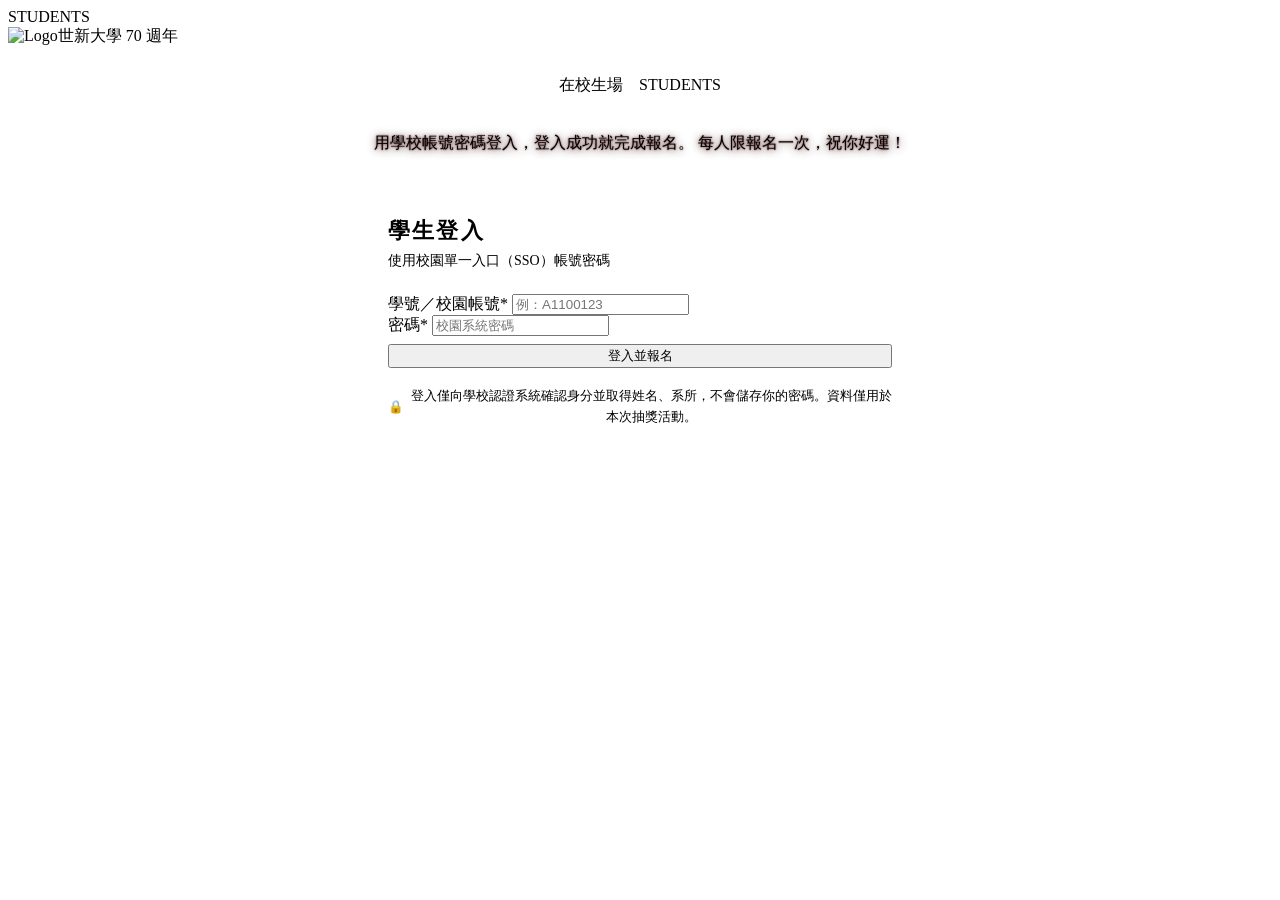
==== public/index.html @ 84adbb58 "世新在校生抽獎系統：SSO 登入報名、抽獎畫面、後台、設計後台 - 報名頁：學號／校園帳號＋密碼，世新 SSO（ServSSO.asmx SetUrlLog）   驗證通過即完成報名；限在校生，同學號" ====
<!doctype html>
<html lang="zh-Hant-TW">
<head>
<meta charset="utf-8">
<meta name="viewport" content="width=device-width, initial-scale=1">
<title>世新在校生抽獎報名</title>
<link rel="icon" href="/brand/favicon">
<link rel="stylesheet" href="/assets/theme.css">
<style>
  [hidden] { display: none !important; }
  .wrap { max-width: 560px; margin: 0 auto; padding: 0 16px 60px; }
  .hero { position: relative; text-align: center; padding: 28px 0 30px; }
  .hero h1 { font-size: var(--reg-title-size); margin: 0 0 12px; letter-spacing: .14em; font-family: var(--font-display); }
  .hero h1 span { background: linear-gradient(180deg, var(--gold-hi), var(--gold)); -webkit-background-clip: text; background-clip: text; color: transparent; }
  .hero p { margin: 0; color: var(--text); font-size: 16px; line-height: 1.7; text-shadow: 0 1px 8px rgba(60,0,4,.9), 0 0 2px rgba(60,0,4,.8); }
  @keyframes float { 50% { transform: translateY(-12px); } }
  .mock { max-width: 560px; margin: 0 auto 16px; border-radius: 14px; padding: 12px 16px; font-size: 13.5px; line-height: 1.7;
    background: #fff2dc; border: 1px solid var(--gold); color: #8a0c12; font-weight: 600; }
  .form { padding: 30px 28px; }
  .form h2 { margin: 0 0 6px; font-size: 22px; font-family: var(--font-display); letter-spacing: .1em; color: var(--gold-hi); }
  .form .sub { color: var(--muted); margin: 0 0 24px; font-size: 14px; }
  .submit { width: 100%; margin-top: 8px; }
  .privacy { color: var(--muted); font-size: 12.5px; line-height: 1.7; margin-top: 18px; text-align: center; }
  .lock { display: inline-flex; align-items: center; gap: 6px; }
  .done { padding: 44px 28px; text-align: center; }
  .done .big-ball { position: relative; width: 120px; height: 120px; margin: 0 auto 22px; display: grid; place-items: center; animation: drop .7s cubic-bezier(.3,1.6,.5,1); }
  .done .big-ball span { position: relative; z-index: 1; font-weight: 900; color: var(--btn-text); font-size: 30px; }
  @keyframes drop { from { transform: translateY(-80px) scale(.6); opacity: 0; } }
  .done h2 { margin: 0 0 10px; font-size: 28px; letter-spacing: .12em; font-family: var(--font-display); color: var(--gold-hi); }
  .done p { color: var(--muted); line-height: 1.8; margin: 0; }
  .done .no { display: inline-block; margin-top: 16px; padding: 8px 18px; border-radius: 999px; border: 1px solid var(--line); color: var(--gold-hi); font-weight: 700; letter-spacing: .1em; }
  .done .who { margin-top: 14px; color: var(--muted); font-size: 14px; }
  .closed { padding: 44px 28px; text-align: center; }
  .closed h2 { margin: 0 0 10px; }
  .closed p { color: var(--muted); margin: 0; }
  @media (max-width: 520px) { .form { padding: 24px 18px; } }
</style>
</head>
<body>
<div class="watermark" aria-hidden="true" data-t="reg.watermark">STUDENTS</div>
<header class="topbar">
  <div class="brand"><img class="brand-logo" src="/brand/logo" data-asset="logo" alt="Logo"><span data-t="reg.brand">世新大學 70 週年</span></div>
</header>

<main class="wrap">
  <section class="hero">
    <div class="id-badge" data-t="reg.badge">在校生場　STUDENTS</div>
    <h1><span data-t="reg.title">世新大學在校生抽獎活動</span></h1>
    <p data-t="reg.intro">用學校帳號密碼登入，登入成功就完成報名。
每人限報名一次，祝你好運！</p>
  </section>

  <div class="mock" id="mockBanner" hidden><span id="mockText"></span></div>

  <section class="card form" id="formCard">
    <h2 data-t="reg.formTitle">學生登入</h2>
    <p class="sub" data-t="reg.formSub">使用校園單一入口（SSO）帳號密碼</p>
    <div id="err" class="msg err" hidden></div>
    <form id="f" novalidate autocomplete="on">
      <div class="field">
        <label for="account"><span data-t="reg.account">學號／校園帳號</span><span class="req">*</span></label>
        <input class="input" id="account" name="username" autocomplete="username" maxlength="40" data-tp="reg.accountPh" placeholder="例：A1100123" style="text-transform:uppercase">
      </div>
      <div class="field">
        <label for="password"><span data-t="reg.password">密碼</span><span class="req">*</span></label>
        <input class="input" id="password" name="password" type="password" autocomplete="current-password" maxlength="60" data-tp="reg.passwordPh" placeholder="校園系統密碼">
      </div>
      <button class="btn-gold submit" id="submit" type="submit" data-t="reg.submit">登入並報名</button>
      <p class="privacy"><span class="lock">🔒 <span data-t="reg.privacy">登入僅向學校認證系統確認身分並取得姓名、系所，不會儲存你的密碼。資料僅用於本次抽獎活動。</span></span></p>
    </form>
  </section>

  <section class="card done" id="done" hidden>
    <div class="big-ball ball c-gold"><span id="doneIcon">✓</span></div>
    <h2 id="doneTitle">報名完成</h2>
    <p id="doneText"></p>
    <div class="no" id="doneNo"></div>
    <div class="who" id="doneWho"></div>
  </section>

  <section class="card closed" id="closed" hidden>
    <h2 data-t="reg.closedTitle">報名已截止</h2>
    <p data-t="reg.closedText">本次活動已停止報名，感謝你的關注。</p>
  </section>
</main>

<script src="/assets/design.js"></script>
<script>
const $ = (s) => document.querySelector(s);
let doneData = { name: '王小明', no: 'S0001' }, already = false, who = '';

function showView(v) {
  $('#formCard').hidden = v !== 'form';
  $('#done').hidden = v !== 'done';
  $('#closed').hidden = v !== 'closed';
}
function renderDynamic() {
  document.title = T('reg.title');
  $('#doneTitle').textContent = T(already ? 'reg.againTitle' : 'reg.doneTitle');
  $('#doneIcon').textContent = already ? '★' : '✓';
  $('#doneText').textContent = T(already ? 'reg.againText' : 'reg.doneText', doneData);
  $('#doneNo').textContent = T('reg.doneNo', doneData);
  $('#doneWho').textContent = who;
}
renderDynamic();
document.addEventListener('designchange', renderDynamic);
document.addEventListener('previewview', (e) => {
  already = e.detail === 'again';
  renderDynamic();
  showView(e.detail === 'again' ? 'done' : e.detail);
});

// 從學校入口單一簽入導回來時，用一次性 token 取結果
const ssoToken = new URLSearchParams(location.search).get('t');
if (!DESIGN_PREVIEW && ssoToken) {
  history.replaceState(null, '', location.pathname);
  fetch('/api/sso-result?t=' + encodeURIComponent(ssoToken)).then(async (r) => {
    const d = await r.json();
    if (!r.ok) return showErr(d.error || '登入失敗，請再試一次。');
    already = !!d.already;
    doneData = { name: d.name, no: d.no };
    who = [d.studentNo, d.dept].filter(Boolean).join('・');
    renderDynamic();
    showView('done');
  }).catch(() => {});
}
if (!DESIGN_PREVIEW) {
  fetch('/api/status').then(r => r.json()).then(s => {
    if (!s.open) showView('closed');
    const sso = s.sso || {};
    if (sso.mock) setBanner('⚠️ 目前是 SSO 測試模式：任何帳號密碼都會通過，取得的是假資料，僅供測試畫面。');
    else if (!sso.ready) setBanner('⚠️ 尚未填入世新提供的廠商帳號密碼，學生目前無法登入。請管理員設定 sso-config.json。');
    else if (sso.test) setBanner('⚠️ 目前連的是世新 SSO 測試機，只能用系統組提供的測試帳號登入。');
  }).catch(() => {});
}

function setBanner(text) { $('#mockText').textContent = text; $('#mockBanner').hidden = false; }
function showErr(text, field) {
  const box = $('#err');
  box.textContent = text; box.hidden = false;
  document.querySelectorAll('.input').forEach(i => i.classList.remove('bad'));
  if (field) { const el = $('#' + field); if (el) { el.classList.add('bad'); el.focus(); } }
}
document.querySelectorAll('.input').forEach(i => i.addEventListener('input', () => i.classList.remove('bad')));

$('#f').addEventListener('submit', async (e) => {
  e.preventDefault();
  $('#err').hidden = true;
  const account = $('#account').value.trim();
  const password = $('#password').value;
  if (DESIGN_PREVIEW) { doneData = { name: account || '王小明', no: 'S0001' }; renderDynamic(); return showView('done'); } // 預覽不送出
  if (!account) return showErr('請輸入' + T('reg.account') + '。', 'account');
  if (!password) return showErr('請輸入' + T('reg.password') + '。', 'password');
  const btn = $('#submit'); btn.disabled = true; btn.textContent = T('reg.submitting');
  try {
    const r = await fetch('/api/login', { method: 'POST', headers: { 'Content-Type': 'application/json' }, body: JSON.stringify({ account, password }) });
    const d = await r.json();
    $('#password').value = ''; // 不留在畫面上
    if (!r.ok) return showErr(d.error || '登入失敗，請稍後再試。', d.field);
    already = !!d.already;
    doneData = { name: d.name, no: d.no };
    who = [d.studentNo, d.dept].filter(Boolean).join('・');
    renderDynamic();
    showView('done');
    window.scrollTo({ top: 0, behavior: 'smooth' });
  } catch { showErr('網路連線異常，請稍後再試。'); }
  finally { btn.disabled = false; btn.textContent = T('reg.submit'); }
});
</script>
</body>
</html>
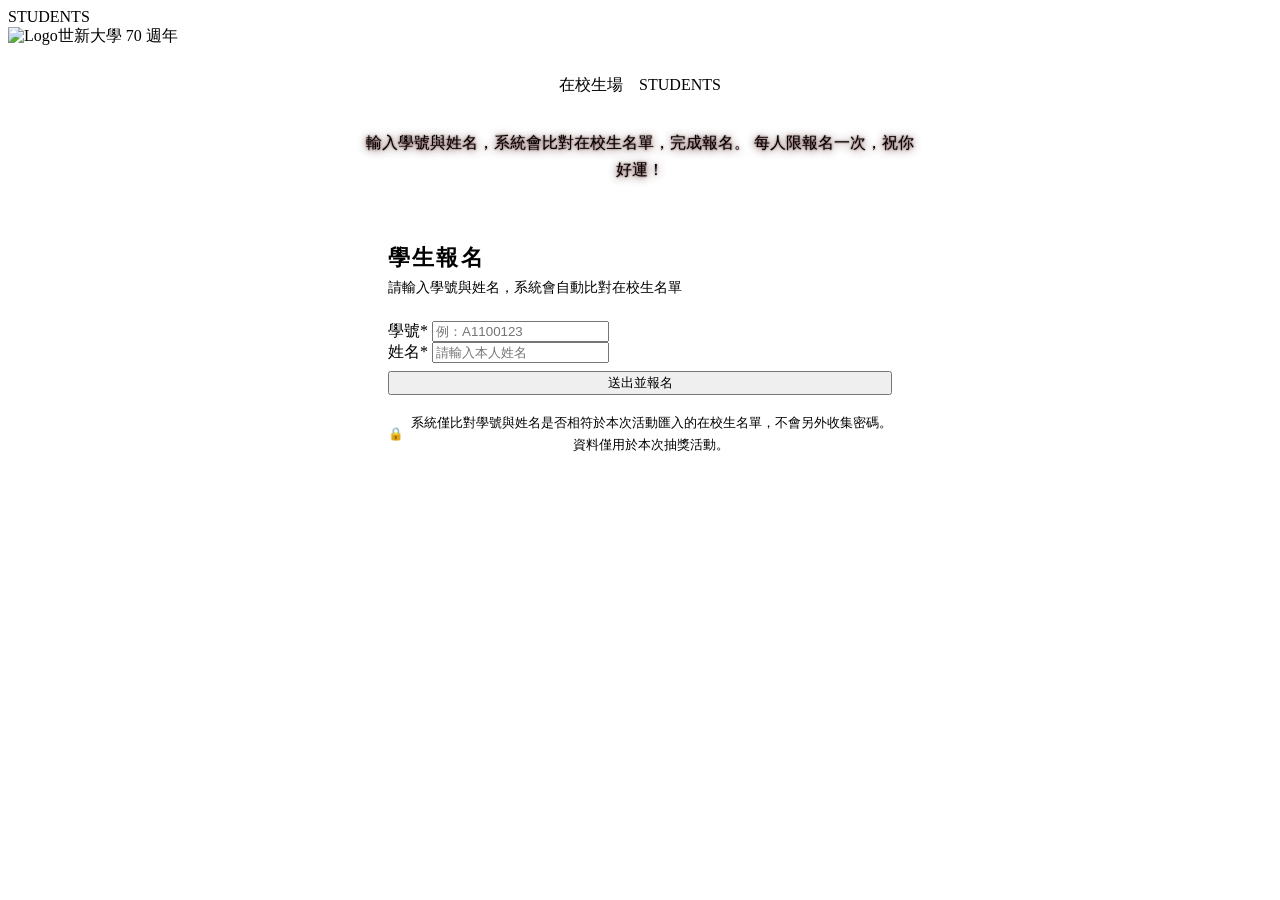
==== commit 5e8389ee: "自動排程備份 20261006-1600" ====
--- a/public/index.html
+++ b/public/index.html
@@ -14,8 +14,6 @@
   .hero h1 span { background: linear-gradient(180deg, var(--gold-hi), var(--gold)); -webkit-background-clip: text; background-clip: text; color: transparent; }
   .hero p { margin: 0; color: var(--text); font-size: 16px; line-height: 1.7; text-shadow: 0 1px 8px rgba(60,0,4,.9), 0 0 2px rgba(60,0,4,.8); }
   @keyframes float { 50% { transform: translateY(-12px); } }
-  .mock { max-width: 560px; margin: 0 auto 16px; border-radius: 14px; padding: 12px 16px; font-size: 13.5px; line-height: 1.7;
-    background: #fff2dc; border: 1px solid var(--gold); color: #8a0c12; font-weight: 600; }
   .form { padding: 30px 28px; }
   .form h2 { margin: 0 0 6px; font-size: 22px; font-family: var(--font-display); letter-spacing: .1em; color: var(--gold-hi); }
   .form .sub { color: var(--muted); margin: 0 0 24px; font-size: 14px; }
@@ -28,7 +26,7 @@
   @keyframes drop { from { transform: translateY(-80px) scale(.6); opacity: 0; } }
   .done h2 { margin: 0 0 10px; font-size: 28px; letter-spacing: .12em; font-family: var(--font-display); color: var(--gold-hi); }
   .done p { color: var(--muted); line-height: 1.8; margin: 0; }
-  .done .no { display: inline-block; margin-top: 16px; padding: 8px 18px; border-radius: 999px; border: 1px solid var(--line); color: var(--gold-hi); font-weight: 700; letter-spacing: .1em; }
+  .done h2 { margin-bottom: 0; }
   .done .who { margin-top: 14px; color: var(--muted); font-size: 14px; }
   .closed { padding: 44px 28px; text-align: center; }
   .closed h2 { margin: 0 0 10px; }
@@ -46,36 +44,31 @@
   <section class="hero">
     <div class="id-badge" data-t="reg.badge">在校生場　STUDENTS</div>
     <h1><span data-t="reg.title">世新大學在校生抽獎活動</span></h1>
-    <p data-t="reg.intro">用學校帳號密碼登入，登入成功就完成報名。
+    <p data-t="reg.intro">輸入學號與姓名，系統會比對在校生名單，完成報名。
 每人限報名一次，祝你好運！</p>
   </section>
 
-  <div class="mock" id="mockBanner" hidden><span id="mockText"></span></div>
-
   <section class="card form" id="formCard">
-    <h2 data-t="reg.formTitle">學生登入</h2>
-    <p class="sub" data-t="reg.formSub">使用校園單一入口（SSO）帳號密碼</p>
+    <h2 data-t="reg.formTitle">學生報名</h2>
+    <p class="sub" data-t="reg.formSub">請輸入學號與姓名，系統會自動比對在校生名單</p>
     <div id="err" class="msg err" hidden></div>
     <form id="f" novalidate autocomplete="on">
       <div class="field">
-        <label for="account"><span data-t="reg.account">學號／校園帳號</span><span class="req">*</span></label>
+        <label for="account"><span data-t="reg.account">學號</span><span class="req">*</span></label>
         <input class="input" id="account" name="username" autocomplete="username" maxlength="40" data-tp="reg.accountPh" placeholder="例：A1100123" style="text-transform:uppercase">
       </div>
       <div class="field">
-        <label for="password"><span data-t="reg.password">密碼</span><span class="req">*</span></label>
-        <input class="input" id="password" name="password" type="password" autocomplete="current-password" maxlength="60" data-tp="reg.passwordPh" placeholder="校園系統密碼">
+        <label for="name"><span data-t="reg.name">姓名</span><span class="req">*</span></label>
+        <input class="input" id="name" name="name" type="text" autocomplete="name" maxlength="40" data-tp="reg.namePh" placeholder="請輸入本人姓名">
       </div>
-      <button class="btn-gold submit" id="submit" type="submit" data-t="reg.submit">登入並報名</button>
-      <p class="privacy"><span class="lock">🔒 <span data-t="reg.privacy">登入僅向學校認證系統確認身分並取得姓名、系所，不會儲存你的密碼。資料僅用於本次抽獎活動。</span></span></p>
+      <button class="btn-gold submit" id="submit" type="submit" data-t="reg.submit">送出並報名</button>
+      <p class="privacy"><span class="lock">🔒 <span data-t="reg.privacy">系統僅比對學號與姓名是否相符於本次活動匯入的在校生名單，不會另外收集密碼。資料僅用於本次抽獎活動。</span></span></p>
     </form>
   </section>
 
   <section class="card done" id="done" hidden>
     <div class="big-ball ball c-gold"><span id="doneIcon">✓</span></div>
-    <h2 id="doneTitle">報名完成</h2>
-    <p id="doneText"></p>
-    <div class="no" id="doneNo"></div>
-    <div class="who" id="doneWho"></div>
+    <h2 id="doneTitle">已完成登記</h2>
   </section>
 
   <section class="card closed" id="closed" hidden>
@@ -87,7 +80,7 @@
 <script src="/assets/design.js"></script>
 <script>
 const $ = (s) => document.querySelector(s);
-let doneData = { name: '王小明', no: 'S0001' }, already = false, who = '';
+let doneData = { name: '王小明', no: 'S0001' }, already = false;
 
 function showView(v) {
   $('#formCard').hidden = v !== 'form';
@@ -98,9 +91,6 @@
   document.title = T('reg.title');
   $('#doneTitle').textContent = T(already ? 'reg.againTitle' : 'reg.doneTitle');
   $('#doneIcon').textContent = already ? '★' : '✓';
-  $('#doneText').textContent = T(already ? 'reg.againText' : 'reg.doneText', doneData);
-  $('#doneNo').textContent = T('reg.doneNo', doneData);
-  $('#doneWho').textContent = who;
 }
 renderDynamic();
 document.addEventListener('designchange', renderDynamic);
@@ -110,31 +100,12 @@
   showView(e.detail === 'again' ? 'done' : e.detail);
 });
 
-// 從學校入口單一簽入導回來時，用一次性 token 取結果
-const ssoToken = new URLSearchParams(location.search).get('t');
-if (!DESIGN_PREVIEW && ssoToken) {
-  history.replaceState(null, '', location.pathname);
-  fetch('/api/sso-result?t=' + encodeURIComponent(ssoToken)).then(async (r) => {
-    const d = await r.json();
-    if (!r.ok) return showErr(d.error || '登入失敗，請再試一次。');
-    already = !!d.already;
-    doneData = { name: d.name, no: d.no };
-    who = [d.studentNo, d.dept].filter(Boolean).join('・');
-    renderDynamic();
-    showView('done');
-  }).catch(() => {});
-}
 if (!DESIGN_PREVIEW) {
   fetch('/api/status').then(r => r.json()).then(s => {
     if (!s.open) showView('closed');
-    const sso = s.sso || {};
-    if (sso.mock) setBanner('⚠️ 目前是 SSO 測試模式：任何帳號密碼都會通過，取得的是假資料，僅供測試畫面。');
-    else if (!sso.ready) setBanner('⚠️ 尚未填入世新提供的廠商帳號密碼，學生目前無法登入。請管理員設定 sso-config.json。');
-    else if (sso.test) setBanner('⚠️ 目前連的是世新 SSO 測試機，只能用系統組提供的測試帳號登入。');
   }).catch(() => {});
 }
 
-function setBanner(text) { $('#mockText').textContent = text; $('#mockBanner').hidden = false; }
 function showErr(text, field) {
   const box = $('#err');
   box.textContent = text; box.hidden = false;
@@ -146,20 +117,18 @@
 $('#f').addEventListener('submit', async (e) => {
   e.preventDefault();
   $('#err').hidden = true;
-  const account = $('#account').value.trim();
-  const password = $('#password').value;
-  if (DESIGN_PREVIEW) { doneData = { name: account || '王小明', no: 'S0001' }; renderDynamic(); return showView('done'); } // 預覽不送出
-  if (!account) return showErr('請輸入' + T('reg.account') + '。', 'account');
-  if (!password) return showErr('請輸入' + T('reg.password') + '。', 'password');
+  const studentNo = $('#account').value.trim();
+  const name = $('#name').value.trim();
+  if (DESIGN_PREVIEW) { doneData = { name: name || '王小明', no: 'S0001' }; renderDynamic(); return showView('done'); } // 預覽不送出
+  if (!studentNo) return showErr('請輸入' + T('reg.account') + '。', 'account');
+  if (!name) return showErr('請輸入' + T('reg.name') + '。', 'name');
   const btn = $('#submit'); btn.disabled = true; btn.textContent = T('reg.submitting');
   try {
-    const r = await fetch('/api/login', { method: 'POST', headers: { 'Content-Type': 'application/json' }, body: JSON.stringify({ account, password }) });
+    const r = await fetch('/api/login', { method: 'POST', headers: { 'Content-Type': 'application/json' }, body: JSON.stringify({ studentNo, name }) });
     const d = await r.json();
-    $('#password').value = ''; // 不留在畫面上
-    if (!r.ok) return showErr(d.error || '登入失敗，請稍後再試。', d.field);
+    if (!r.ok) return showErr(d.error || '報名失敗，請稍後再試。', d.field);
     already = !!d.already;
     doneData = { name: d.name, no: d.no };
-    who = [d.studentNo, d.dept].filter(Boolean).join('・');
     renderDynamic();
     showView('done');
     window.scrollTo({ top: 0, behavior: 'smooth' });
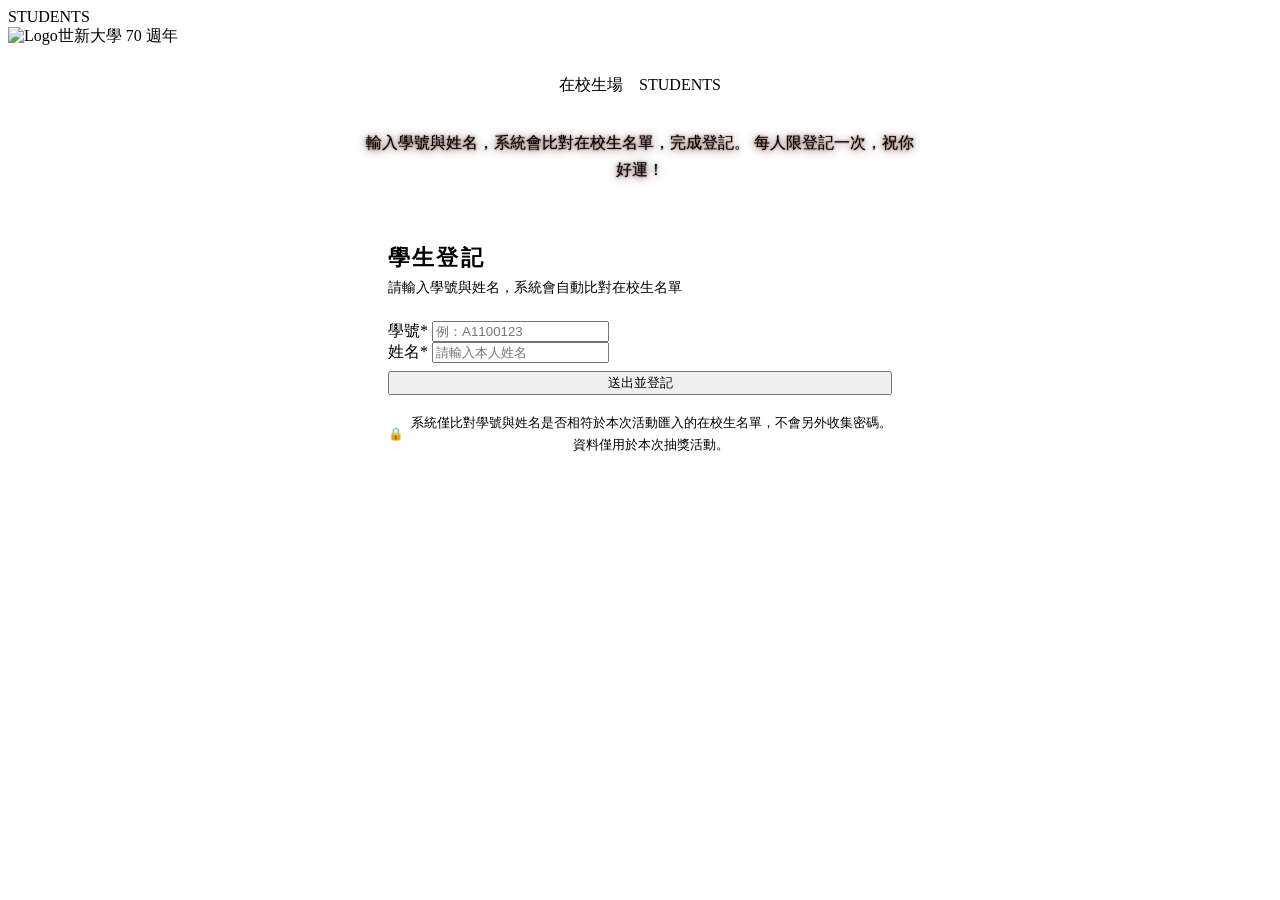
==== commit 775ab043: "在校生報名頁用語「報名」改為「登記」 Co-Authored-By: Claude Opus 5.5 <noreply@anthropic.com>" ====
--- a/public/index.html
+++ b/public/index.html
@@ -3,7 +3,7 @@
 <head>
 <meta charset="utf-8">
 <meta name="viewport" content="width=device-width, initial-scale=1">
-<title>世新在校生抽獎報名</title>
+<title>世新在校生抽獎登記</title>
 <link rel="icon" href="/brand/favicon">
 <link rel="stylesheet" href="/assets/theme.css">
 <style>
@@ -44,12 +44,12 @@
   <section class="hero">
     <div class="id-badge" data-t="reg.badge">在校生場　STUDENTS</div>
     <h1><span data-t="reg.title">世新大學在校生抽獎活動</span></h1>
-    <p data-t="reg.intro">輸入學號與姓名，系統會比對在校生名單，完成報名。
-每人限報名一次，祝你好運！</p>
+    <p data-t="reg.intro">輸入學號與姓名，系統會比對在校生名單，完成登記。
+每人限登記一次，祝你好運！</p>
   </section>
 
   <section class="card form" id="formCard">
-    <h2 data-t="reg.formTitle">學生報名</h2>
+    <h2 data-t="reg.formTitle">學生登記</h2>
     <p class="sub" data-t="reg.formSub">請輸入學號與姓名，系統會自動比對在校生名單</p>
     <div id="err" class="msg err" hidden></div>
     <form id="f" novalidate autocomplete="on">
@@ -61,7 +61,7 @@
         <label for="name"><span data-t="reg.name">姓名</span><span class="req">*</span></label>
         <input class="input" id="name" name="name" type="text" autocomplete="name" maxlength="40" data-tp="reg.namePh" placeholder="請輸入本人姓名">
       </div>
-      <button class="btn-gold submit" id="submit" type="submit" data-t="reg.submit">送出並報名</button>
+      <button class="btn-gold submit" id="submit" type="submit" data-t="reg.submit">送出並登記</button>
       <p class="privacy"><span class="lock">🔒 <span data-t="reg.privacy">系統僅比對學號與姓名是否相符於本次活動匯入的在校生名單，不會另外收集密碼。資料僅用於本次抽獎活動。</span></span></p>
     </form>
   </section>
@@ -72,8 +72,8 @@
   </section>
 
   <section class="card closed" id="closed" hidden>
-    <h2 data-t="reg.closedTitle">報名已截止</h2>
-    <p data-t="reg.closedText">本次活動已停止報名，感謝你的關注。</p>
+    <h2 data-t="reg.closedTitle">登記已截止</h2>
+    <p data-t="reg.closedText">本次活動已停止登記，感謝你的關注。</p>
   </section>
 </main>
 
@@ -126,7 +126,7 @@
   try {
     const r = await fetch('/api/login', { method: 'POST', headers: { 'Content-Type': 'application/json' }, body: JSON.stringify({ studentNo, name }) });
     const d = await r.json();
-    if (!r.ok) return showErr(d.error || '報名失敗，請稍後再試。', d.field);
+    if (!r.ok) return showErr(d.error || '登記失敗，請稍後再試。', d.field);
     already = !!d.already;
     doneData = { name: d.name, no: d.no };
     renderDynamic();
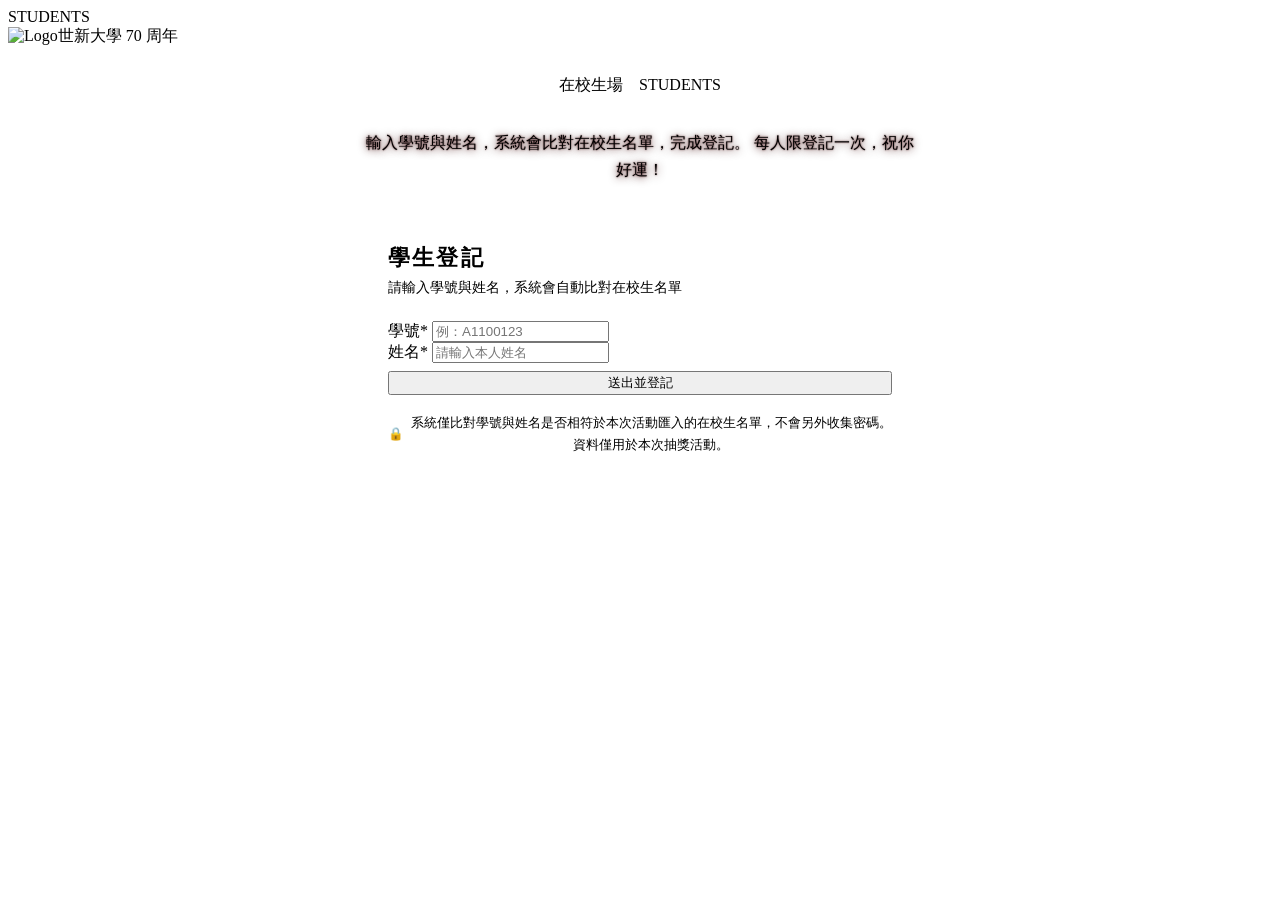
==== commit 20f06c47: "「70 週年」統一改為「70 周年」 Co-Authored-By: Claude Opus 5.5 <noreply@anthropic.com>" ====
--- a/public/index.html
+++ b/public/index.html
@@ -37,7 +37,7 @@
 <body>
 <div class="watermark" aria-hidden="true" data-t="reg.watermark">STUDENTS</div>
 <header class="topbar">
-  <div class="brand"><img class="brand-logo" src="/brand/logo" data-asset="logo" alt="Logo"><span data-t="reg.brand">世新大學 70 週年</span></div>
+  <div class="brand"><img class="brand-logo" src="/brand/logo" data-asset="logo" alt="Logo"><span data-t="reg.brand">世新大學 70 周年</span></div>
 </header>
 
 <main class="wrap">
